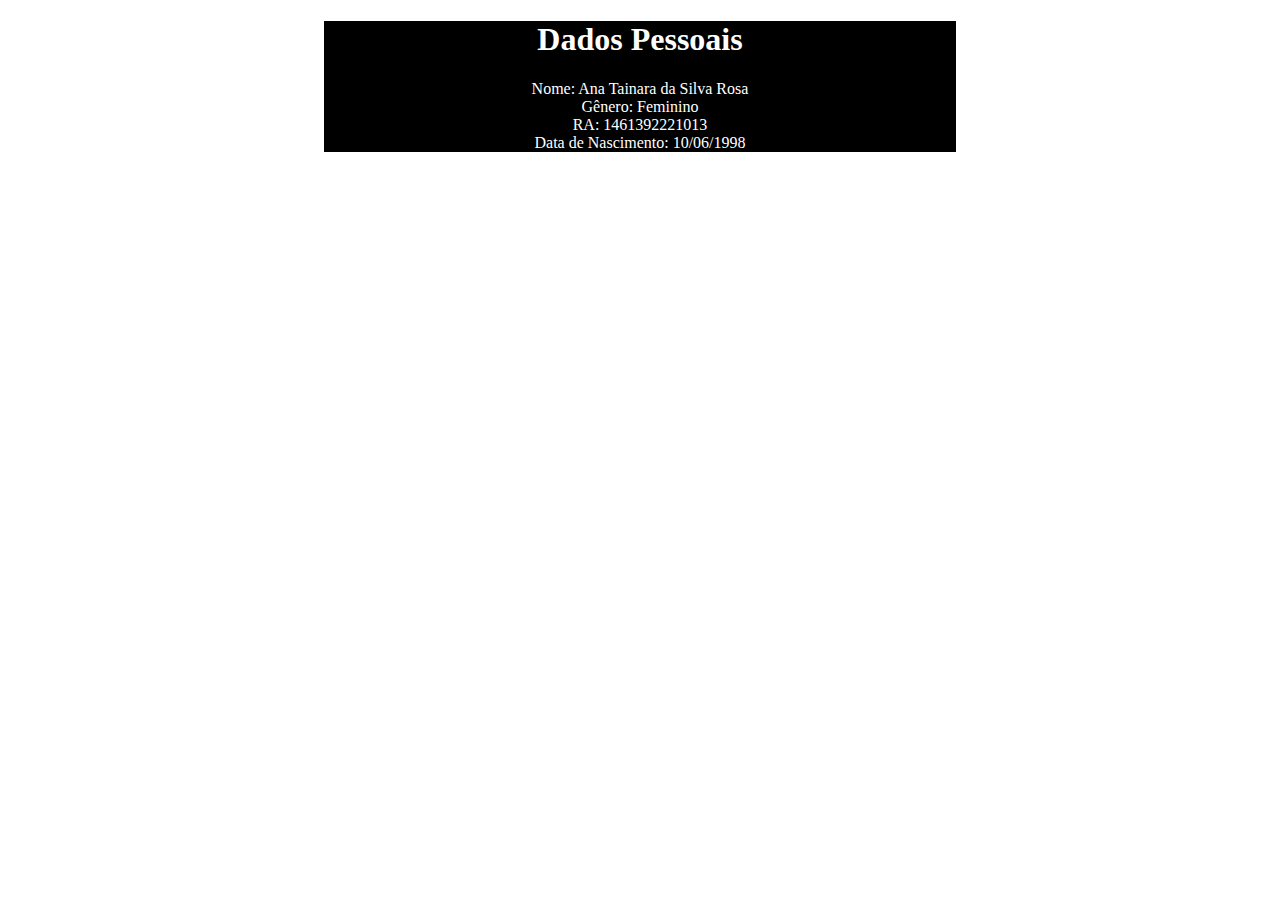
==== index.html @ 3d798bec "index.html e css (adição)" ====
<!DOCTYPE html>
<html lang="pt-br">
<head>
    <meta charset="UTF-8">
    <meta http-equiv="X-UA-Compatible" content="IE=edge">
    <meta name="viewport" content="width=device-width, initial-scale=1.0">
    <link rel="stylesheet" href="CSS/style.css">
    <title>Index</title>
</head>
<body>
    <div class="texto">
        <h1> Dados Pessoais </h1> 
        <p> Nome: Ana Tainara da Silva Rosa <br>
            Gênero: Feminino <br>
            RA: 1461392221013 <br>
            Data de Nascimento: 10/06/1998 </p>
        </div>
</body>
</html>
---- CSS/style.css ----
div {
background-color: black;
}
.texto{
    color: white;
    width: 50%;
    margin: 0 auto 0 auto;  
    text-align: center;
}
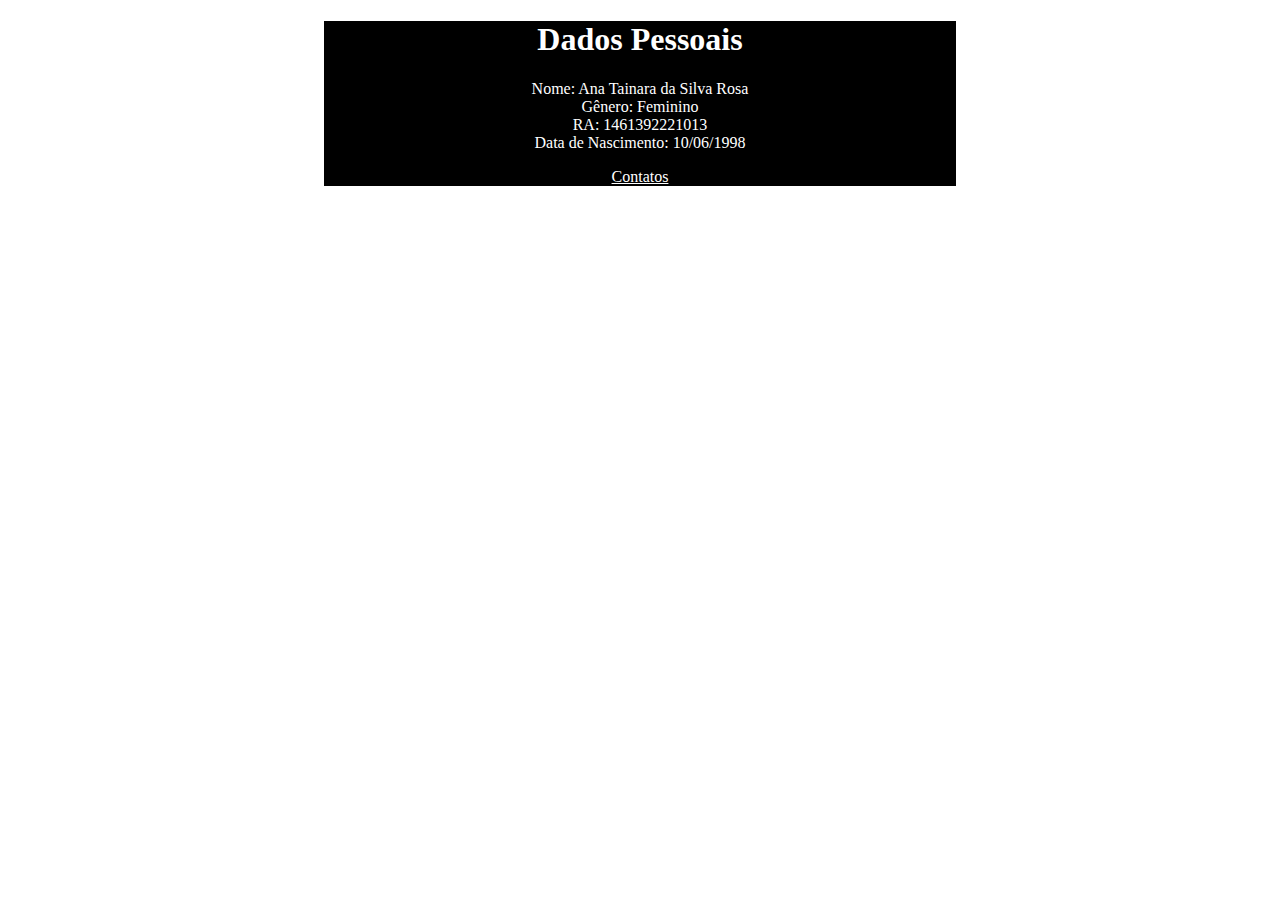
==== commit ebe25ef7: "Menu navegação (adição)" ====
--- a/index.html
+++ b/index.html
@@ -14,6 +14,7 @@
             Gênero: Feminino <br>
             RA: 1461392221013 <br>
             Data de Nascimento: 10/06/1998 </p>
+            <a href="contatos.html"> Contatos </a> <br>
         </div>
 </body>
 </html>--- a/CSS/style.css
+++ b/CSS/style.css
@@ -6,4 +6,7 @@
     width: 50%;
     margin: 0 auto 0 auto;  
     text-align: center;
+}
+a{
+    color: white;
 }